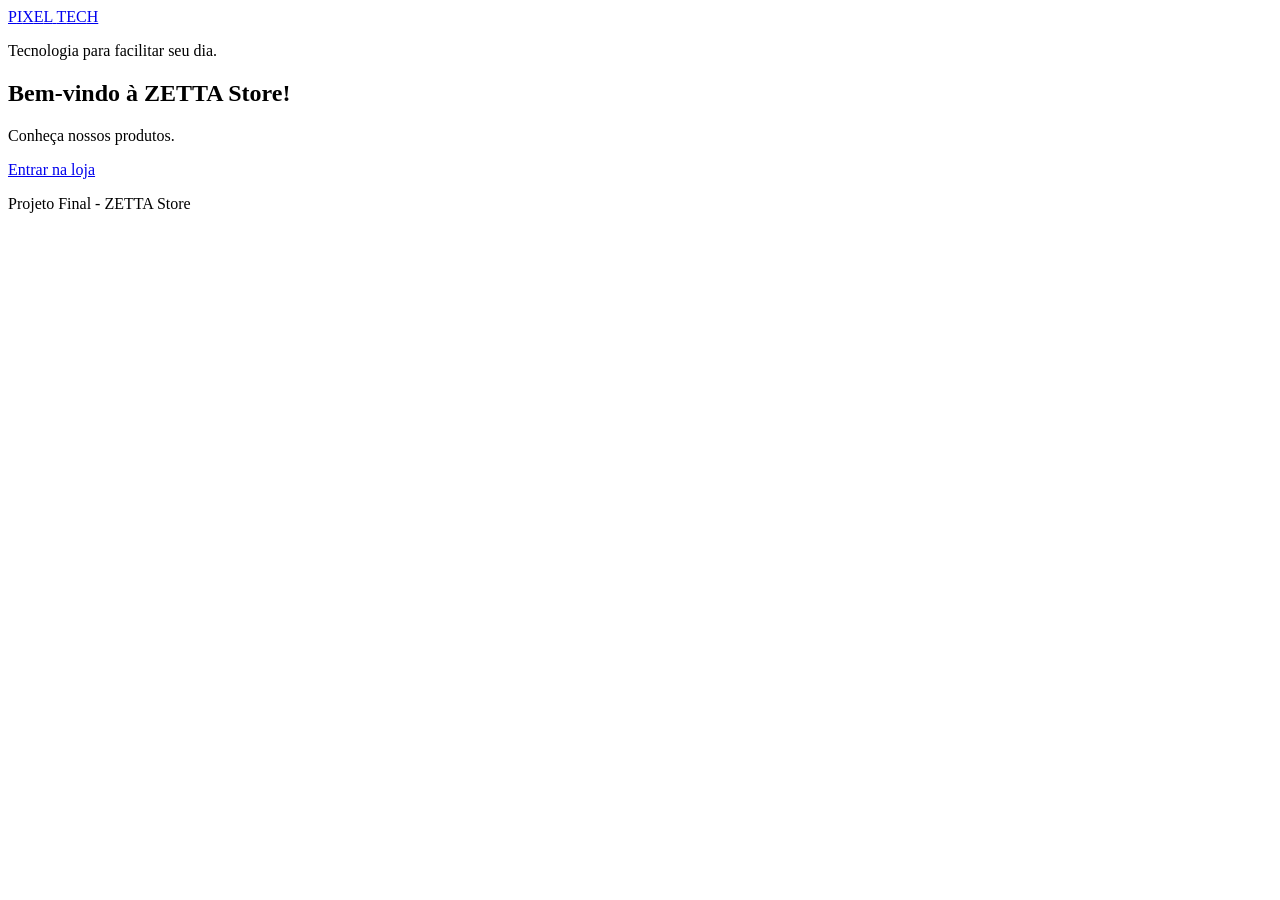
==== index.html @ c9f3f866 "Add files via upload" ====
<!DOCTYPE html>
<html lang="pt-br">
<head>
    <meta charset="UTF-8">
    <title> ZETTA Store</title>
    <link rel="stylesheet" href="css/estilo.css">
</head>
<body class="pagina-inicial">
    <header class="cabecalho-inicial">
        <a class="logo" href="index.html"><span class="primeira-letra">P</span><span>I</span><span>X</span><span>E</span><span>L</span> <span>T</span><span>E</span><span>C</span><span>H</span></a>
        <p>Tecnologia para facilitar seu dia.</p>
    </header>

    <main>
        <section class="chamada">
            <h1>Bem-vindo à  ZETTA Store!</h1>
            <p>Conheça nossos produtos.</p>
            <a class="botao-catalogo" href="catalogo.html">Entrar na loja</a>
        </section>
    </main>

    <footer class="rodape">
        <p>Projeto Final -  ZETTA Store</p>
    </footer>
</body>
</html>
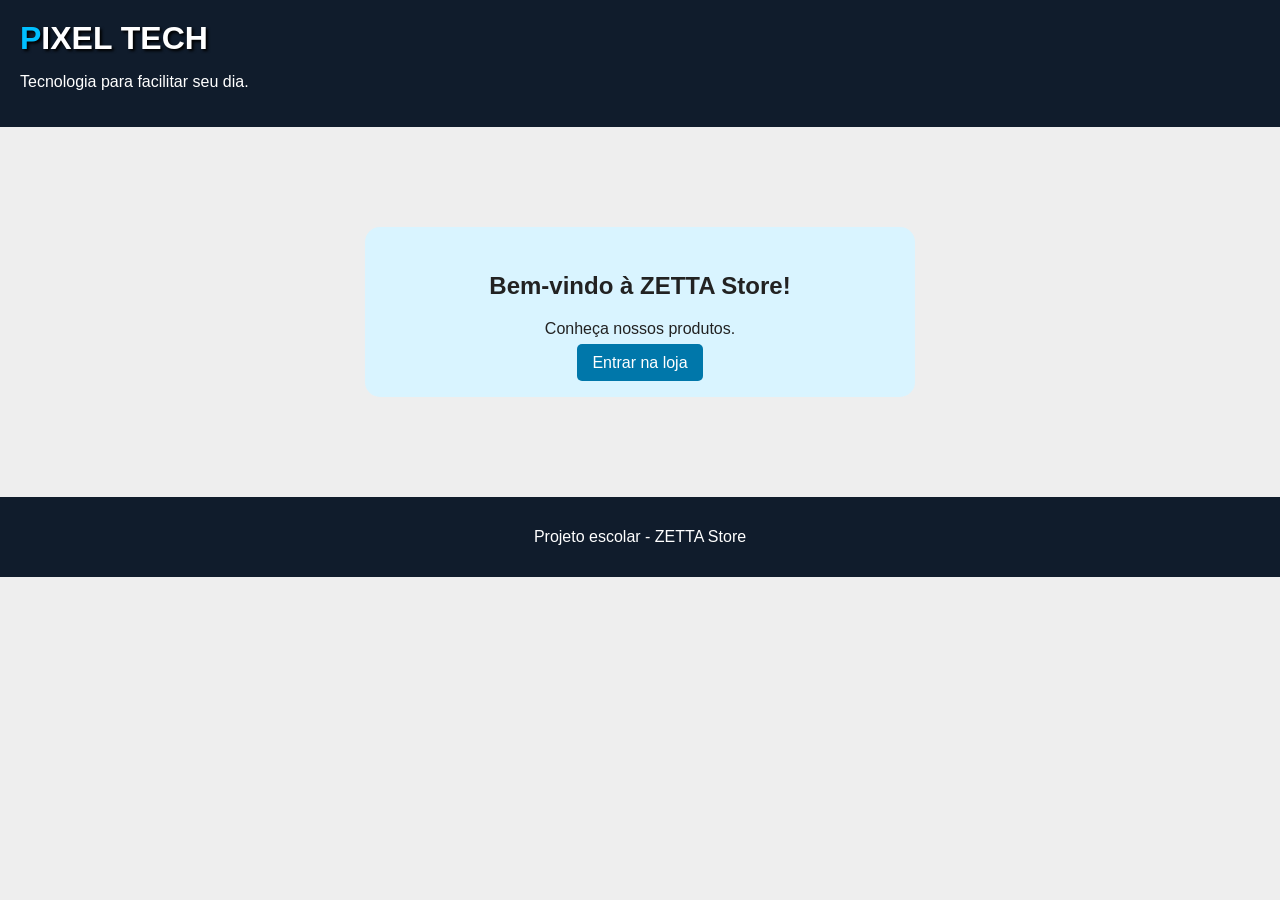
==== commit f605b4a6: "Add files via upload" ====
--- a/index.html
+++ b/index.html
@@ -20,7 +20,7 @@
     </main>
 
     <footer class="rodape">
-        <p>Projeto Final -  ZETTA Store</p>
+        <p>Projeto escolar -  ZETTA Store</p>
     </footer>
 </body>
 </html>
--- a/css/estilo.css
+++ b/css/estilo.css
@@ -0,0 +1,184 @@
+/* PIXEL TECH - CSS básico */
+body {
+    margin: 0;
+    font-family: Arial, sans-serif;
+    background-color: #eeeeee;
+    color: #222222;
+}
+
+.pagina-inicial {
+    background-image: url("../imagens/fundo.jpg");
+    background-repeat: no-repeat;
+    background-size: cover;
+    background-position: center;
+}
+
+.cabecalho-inicial {
+    background-color: #101c2c;
+    color: white;
+    padding: 20px;
+    text-align: left;
+}
+
+.logo {
+    color: white;
+    font-family: Arial, sans-serif;
+    font-size: 32px;
+    font-weight: bold;
+    text-decoration: none;
+    text-transform: uppercase;
+}
+
+.logo span {
+    text-shadow: 2px 2px 3px black;
+}
+
+.logo .primeira-letra {
+    color: #00bfff;
+}
+
+.chamada {
+    width: 500px;
+    margin: 100px auto;
+    padding: 25px;
+    background-color: #d9f4ff;
+    text-align: center;
+    border-radius: 15px;
+}
+
+.botao-catalogo, .botao, .botao-voltar, button {
+    background-color: #0077aa;
+    color: white;
+    padding: 10px 15px;
+    border: none;
+    border-radius: 5px;
+    text-decoration: none;
+    cursor: pointer;
+}
+
+.barra-navegacao {
+    background-color: #101c2c;
+    padding: 15px;
+    text-align: center;
+}
+
+.nome-loja {
+    color: white;
+    font-size: 22px;
+    font-weight: bold;
+    margin-right: 20px;
+    text-decoration: none;
+}
+
+.busca {
+    display: inline;
+    margin-left: 20px;
+}
+
+input {
+    padding: 8px;
+}
+
+.container {
+    width: 90%;
+    margin: 20px auto;
+}
+
+.titulo-pagina {
+    text-align: center;
+}
+
+.grade-produtos {
+    text-align: center;
+}
+
+.card-produto {
+    display: inline-block;
+    width: 27%;
+    margin: 10px;
+    padding: 10px;
+    background-color: white;
+    border: 1px solid #cccccc;
+    text-align: center;
+}
+
+.card-produto img {
+    width: 100%;
+    height: 160px;
+}
+
+.produto-detalhe {
+    width: 80%;
+    margin: 20px auto;
+    padding: 20px;
+    background-color: white;
+    text-align: center;
+}
+
+.imagem-detalhe {
+    width: 300px;
+    height: 250px;
+    transition: 0.5s;
+}
+
+.imagem-detalhe:hover {
+    width: 330px;
+    height: 275px;
+}
+
+.informacoes-produto {
+    margin: 15px;
+}
+
+.preco {
+    font-size: 20px;
+    font-weight: bold;
+}
+
+.botao-comprar {
+    animation: piscar 1s infinite;
+}
+
+@keyframes piscar {
+    0% { background-color: #0077aa; }
+    50% { background-color: #00bfff; }
+    100% { background-color: #0077aa; }
+}
+
+.formulario-promocoes {
+    width: 500px;
+    margin: 20px auto;
+    padding: 20px;
+    background-color: #d9f4ff;
+    text-align: center;
+}
+
+.formulario-promocoes form {
+    text-align: left;
+}
+
+.formulario-promocoes input[type="email"] {
+    width: 90%;
+}
+
+.termos {
+    display: block;
+    margin: 15px 0;
+}
+
+.mensagem-sucesso {
+    display: none;
+    color: green;
+    font-weight: bold;
+}
+
+.mensagem-sucesso:target {
+    display: block;
+}
+
+.rodape {
+    background-color: #101c2c;
+    color: white;
+    padding: 15px;
+    text-align: center;
+}
